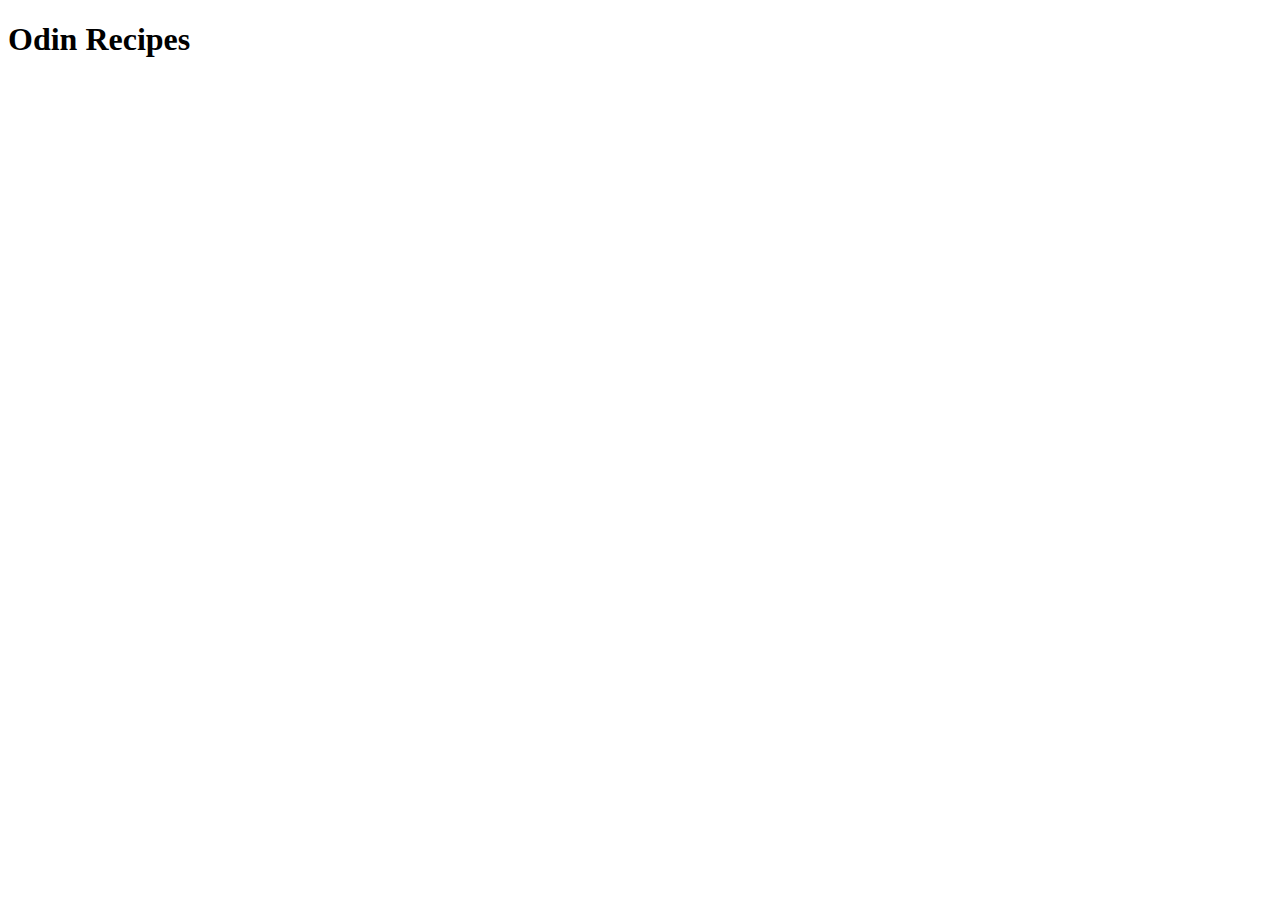
==== index.html @ 40d1ce2e "Add index.html" ====
<!DOCTYPE html>
<html lang="en">
<head>
    <meta charset="UTF-8">
    <meta name="viewport" content="width=device-width, initial-scale=1.0">
    <title>Odin Recipes</title>
</head>
<body>
    <h1>Odin Recipes</h1>
</body>
</html>
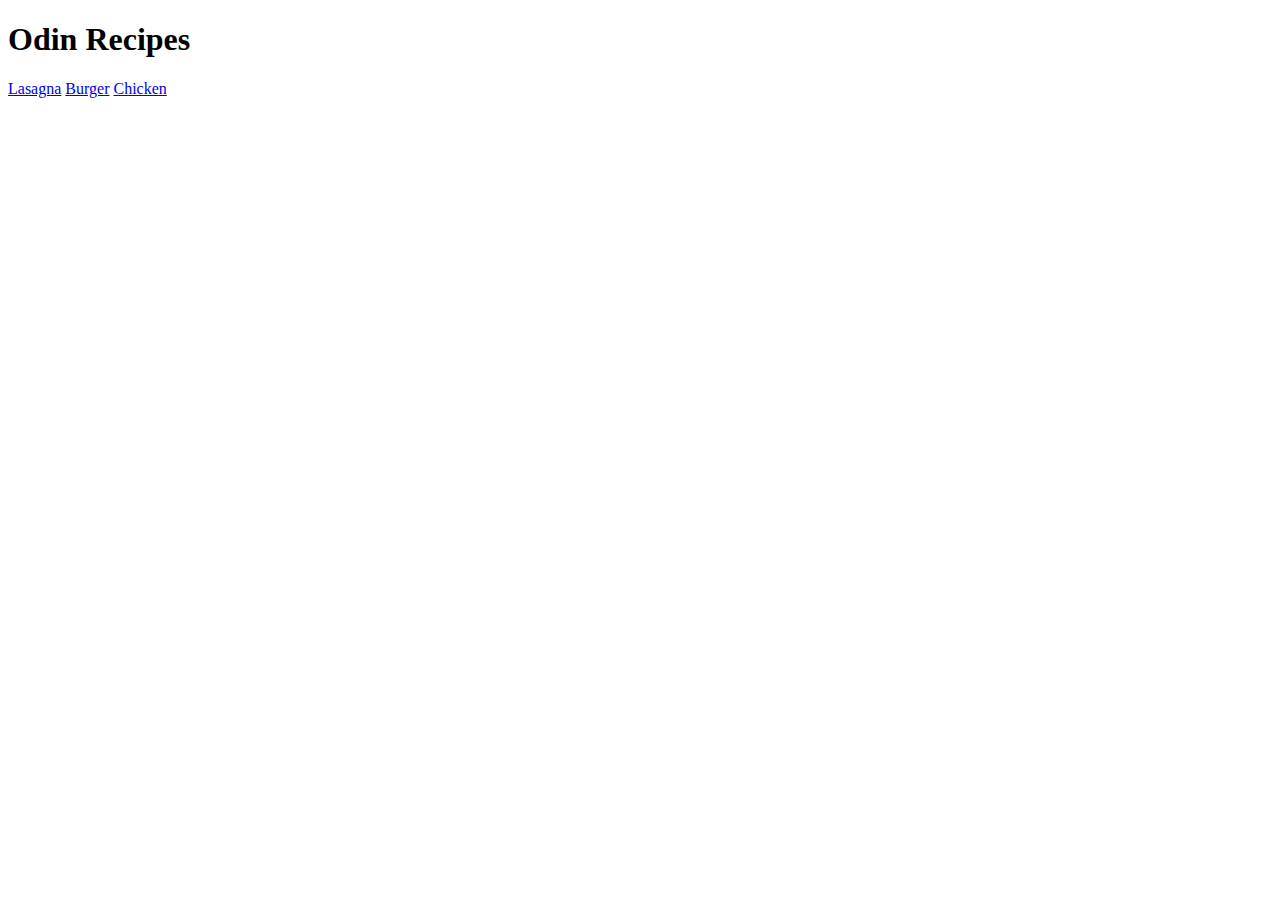
==== commit d4ce665c: "Show recipes in index.html" ====
--- a/index.html
+++ b/index.html
@@ -7,5 +7,8 @@
 </head>
 <body>
     <h1>Odin Recipes</h1>
+    <a href="./recipes/lasagna.html">Lasagna</a>
+    <a href="./recipes/burger.html">Burger</a>
+    <a href="./recipes/chicken.html">Chicken</a>
 </body>
 </html>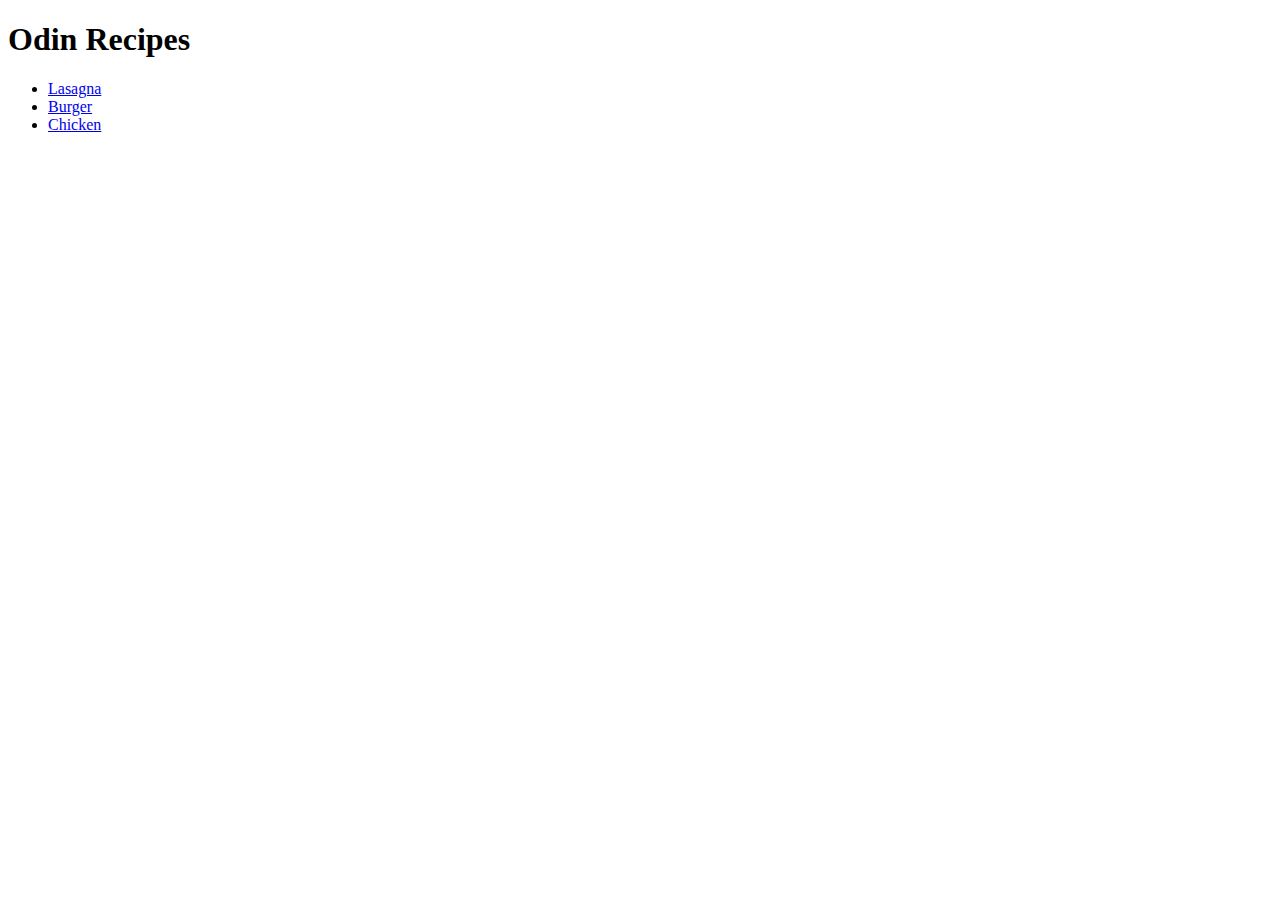
==== commit e53224a9: "Change to display unordered list of recipes" ====
--- a/index.html
+++ b/index.html
@@ -7,8 +7,10 @@
 </head>
 <body>
     <h1>Odin Recipes</h1>
-    <a href="./recipes/lasagna.html">Lasagna</a>
-    <a href="./recipes/burger.html">Burger</a>
-    <a href="./recipes/chicken.html">Chicken</a>
+    <ul>
+        <li><a href="./recipes/lasagna.html">Lasagna</a></li>
+        <li><a href="./recipes/burger.html">Burger</a></li>
+        <li><a href="./recipes/chicken.html">Chicken</a></li>
+    </ul>
 </body>
 </html>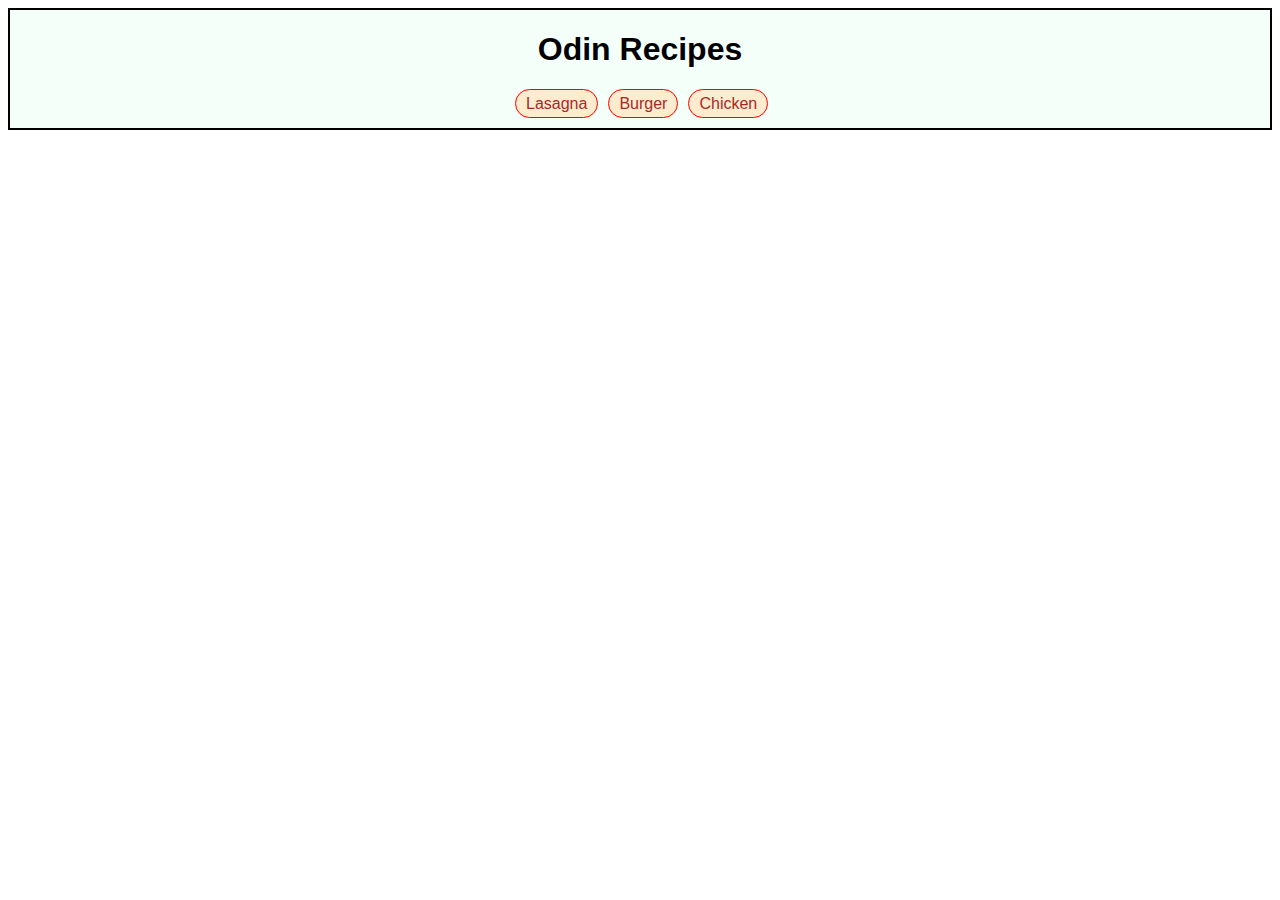
==== commit 3f35e9ea: "Add css that was learned from css foundations" ====
--- a/index.html
+++ b/index.html
@@ -3,14 +3,17 @@
 <head>
     <meta charset="UTF-8">
     <meta name="viewport" content="width=device-width, initial-scale=1.0">
+    <link rel="stylesheet" href="styles.css">
     <title>Odin Recipes</title>
 </head>
 <body>
-    <h1>Odin Recipes</h1>
-    <ul>
-        <li><a href="./recipes/lasagna.html">Lasagna</a></li>
-        <li><a href="./recipes/burger.html">Burger</a></li>
-        <li><a href="./recipes/chicken.html">Chicken</a></li>
-    </ul>
+    <div class="container">
+        <h1>Odin Recipes</h1>
+        <ul>
+            <li><a href="./recipes/lasagna.html">Lasagna</a></li>
+            <li><a href="./recipes/burger.html">Burger</a></li>
+            <li><a href="./recipes/chicken.html">Chicken</a></li>
+        </ul>
+    </div>
 </body>
 </html>--- a/styles.css
+++ b/styles.css
@@ -0,0 +1,29 @@
+body {
+    font-family: "Copperplate", sans-serif
+}
+
+.container {
+    text-align: center;
+    border: 2px black solid;
+    background-color: mintcream;
+}
+
+ul {
+    display: flex;
+    width: 300px;
+    margin: 10px auto;
+}
+
+li {
+    list-style: none;
+    margin: 5px;
+}
+
+li a {
+    border-radius: 20px;
+    text-decoration: none;
+    border: 1px solid red;
+    color: brown;
+    padding: 5px 10px;
+    background-color: blanchedalmond;
+}